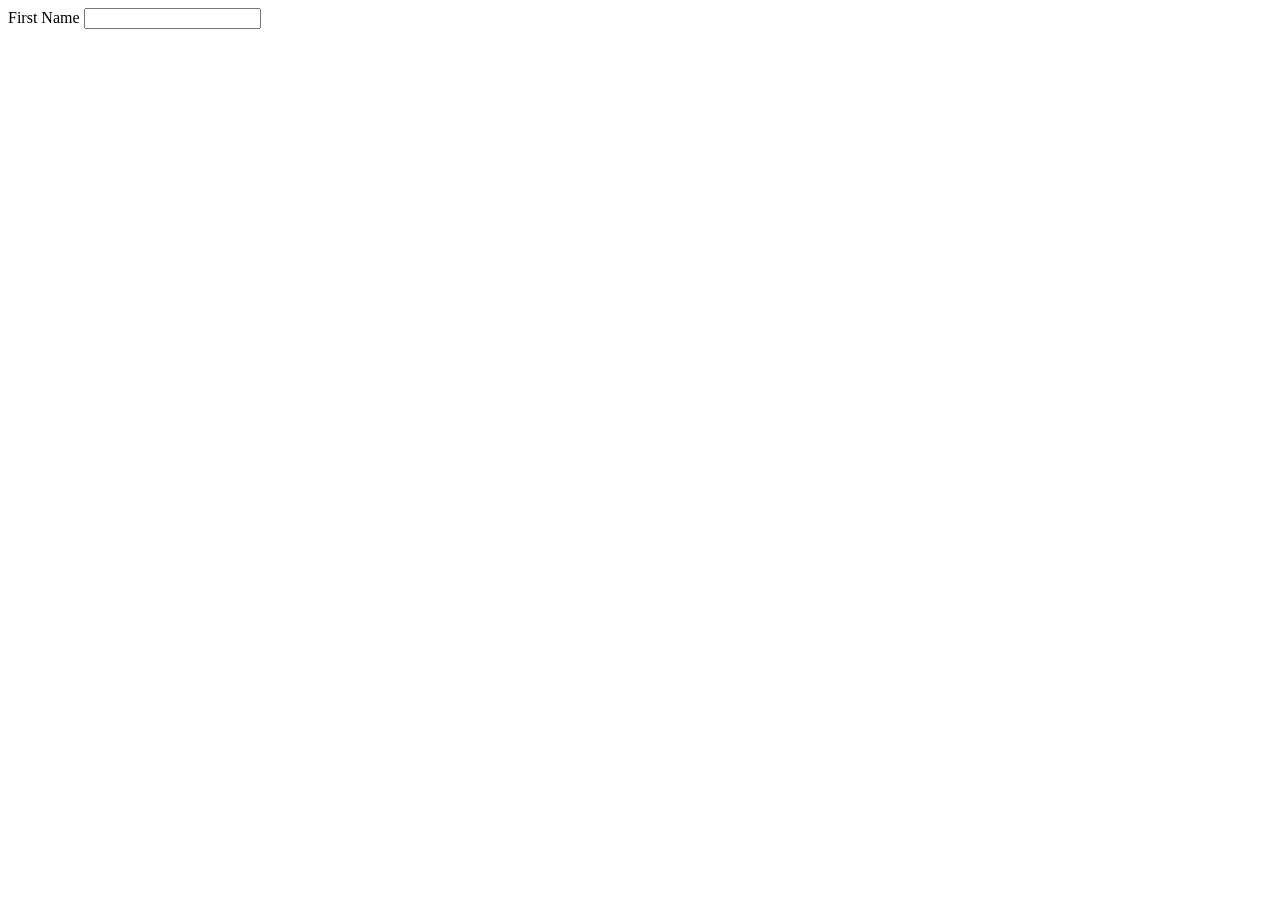
==== form.htm @ f9f9ad8f "save" ====
<!doctype html>
<html lang="en">
  <head>
    <meta charset="UTF-8" />
    <meta name="viewport" content="width=device-width, initial-scale=1.0" />
    <title>form</title>

    <link href="css/form.css" rel="stylesheet" />
  </head>
  <body>
    <form action="my-server-file.php" id="myForm" name="myForm" enctype="multipart/form-data">
      <label for="first-name">First Name</label>
      <input type="text" name="fName" id="first-name" required />
    </form>

    <script src="js/form.js"></script>
  </body>
</html>
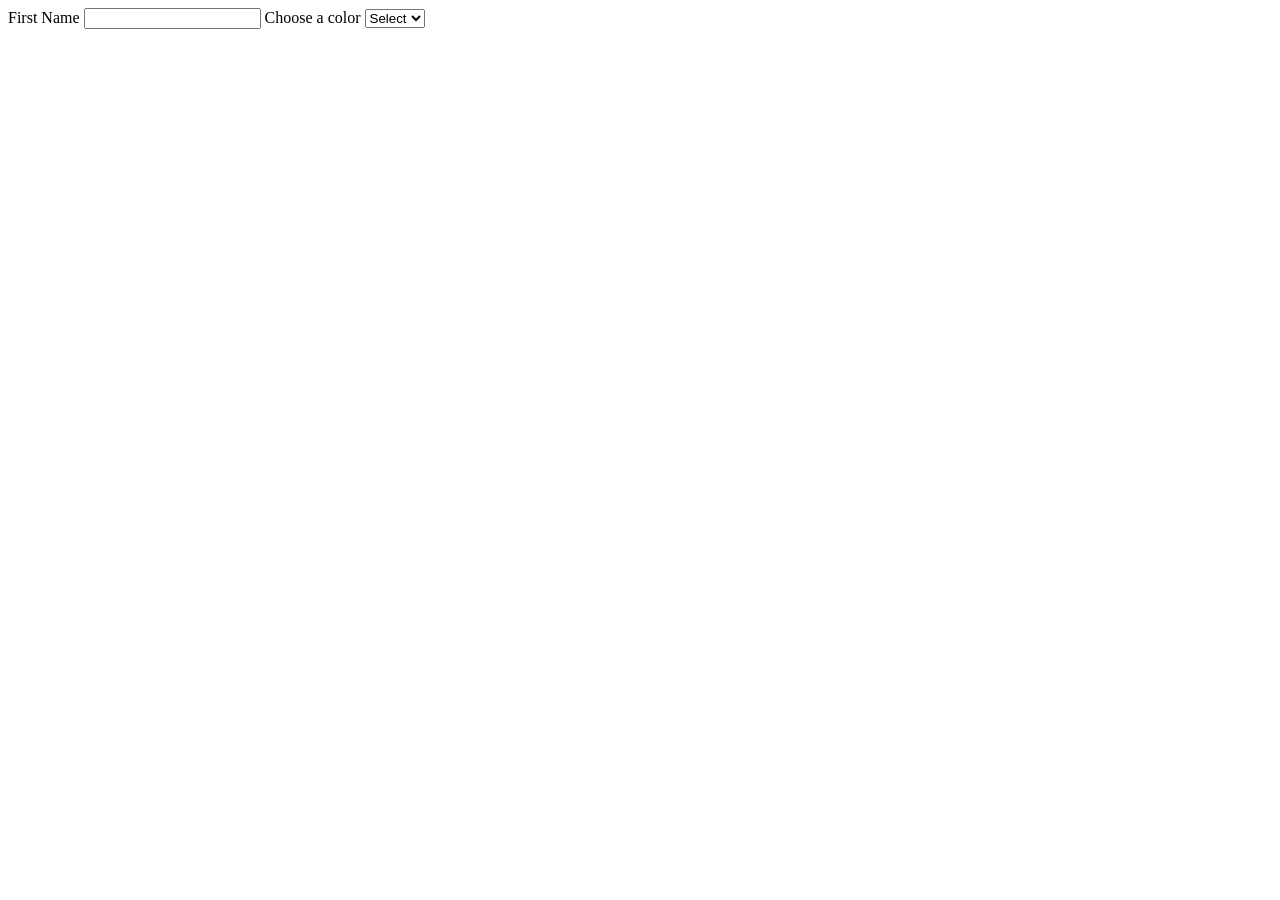
==== commit 23ac7915: "save" ====
--- a/form.htm
+++ b/form.htm
@@ -9,8 +9,20 @@
   </head>
   <body>
     <form action="my-server-file.php" id="myForm" name="myForm" enctype="multipart/form-data">
+      <!-- text field -->
       <label for="first-name">First Name</label>
       <input type="text" name="fName" id="first-name" required />
+
+      <!-- drop down menu -->
+      <label for="color">Choose a color</label>
+      <select name="colors" id="colors" required>
+        <option value="">Select</option>
+        <option value="white">white</option>
+        <option value="red">red</option>
+        <option value="blue">blue</option>
+        <option value="purple">purple</option>
+        <option value="yellow">yellow</option>
+      </select>
     </form>
 
     <script src="js/form.js"></script>
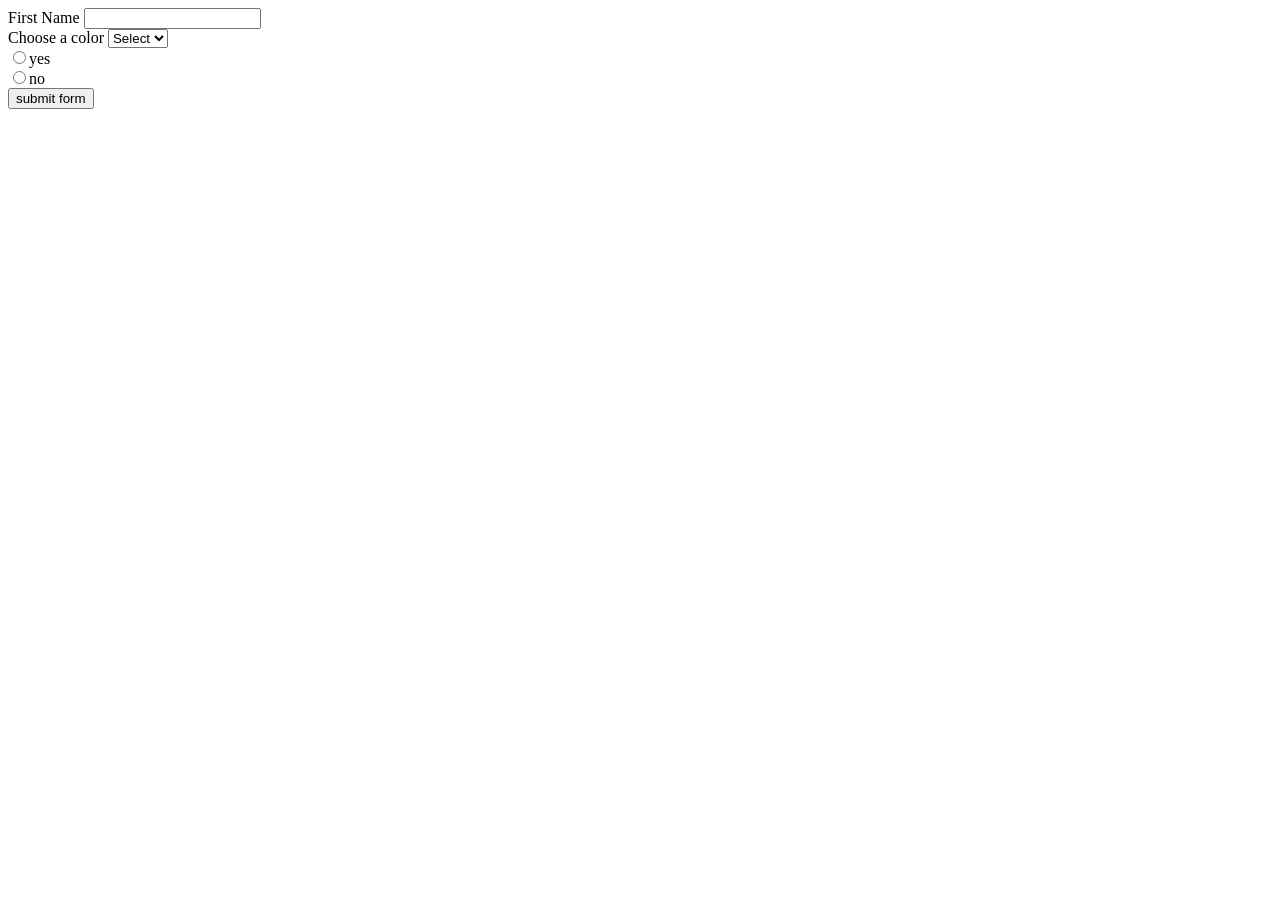
==== commit d6caf313: "save" ====
--- a/form.htm
+++ b/form.htm
@@ -12,9 +12,10 @@
       <!-- text field -->
       <label for="first-name">First Name</label>
       <input type="text" name="fName" id="first-name" required />
+      <br />
 
       <!-- drop down menu -->
-      <label for="color">Choose a color</label>
+      <label for="colors">Choose a color</label>
       <select name="colors" id="colors" required>
         <option value="">Select</option>
         <option value="white">white</option>
@@ -23,6 +24,14 @@
         <option value="purple">purple</option>
         <option value="yellow">yellow</option>
       </select>
+      <br />
+
+      <!-- radio buttons -->
+      <input type="radio" name="myDecision" id="myRadio" value="yes" />yes<br />
+      <input type="radio" name="myDecision" id="myRadio" value="no" />no
+      <br />
+
+      <input type="submit" value="submit form" id="submit" />
     </form>
 
     <script src="js/form.js"></script>
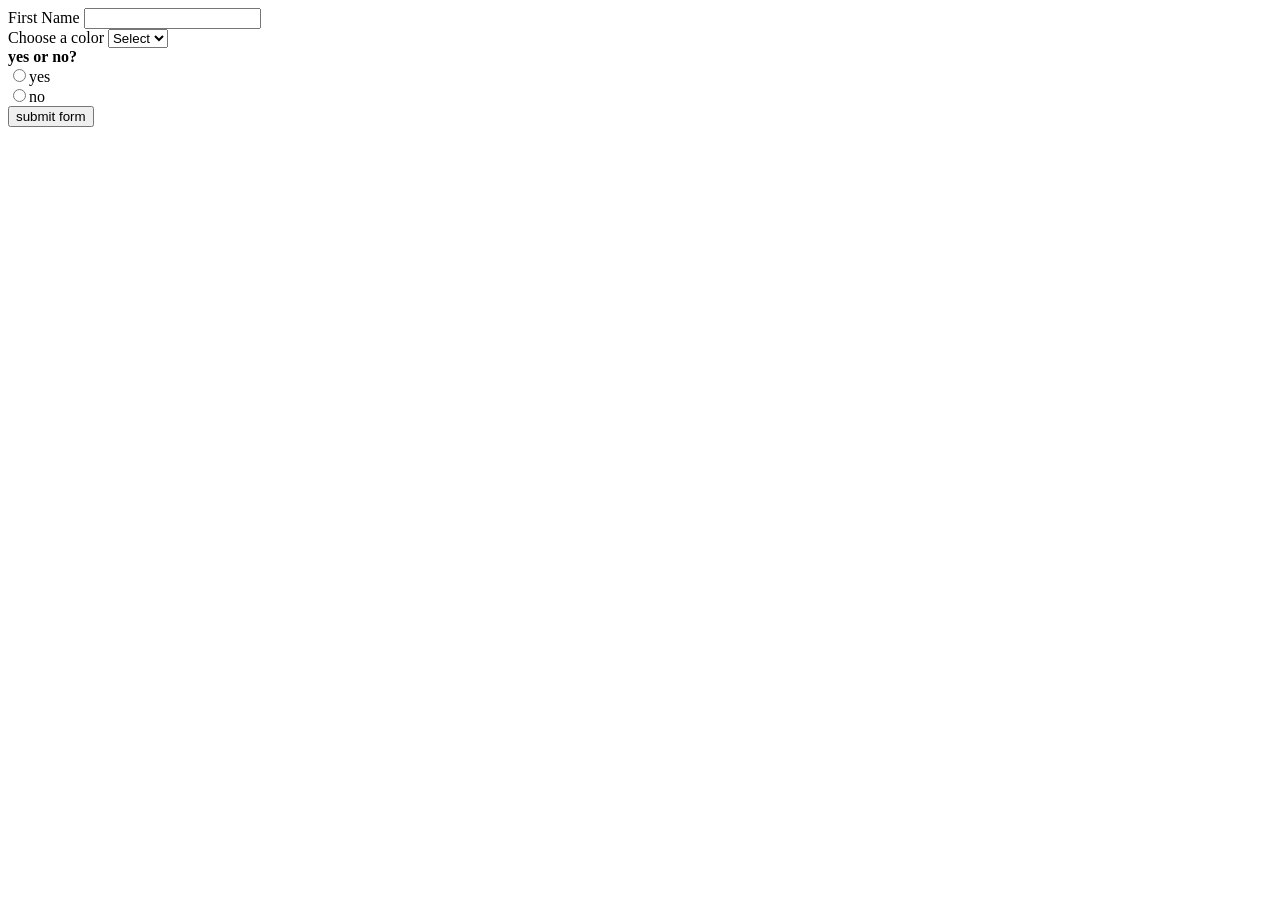
==== commit 70880c38: "save" ====
--- a/form.htm
+++ b/form.htm
@@ -27,8 +27,9 @@
       <br />
 
       <!-- radio buttons -->
-      <input type="radio" name="myDecision" id="myRadio" value="yes" />yes<br />
-      <input type="radio" name="myDecision" id="myRadio" value="no" />no
+      <strong>yes or no?</strong><br />
+      <input type="radio" name="myDecision" id="myRadio" value="yes" required />yes<br />
+      <input type="radio" name="myDecision-1" id="myRadio" value="no" />no
       <br />
 
       <input type="submit" value="submit form" id="submit" />
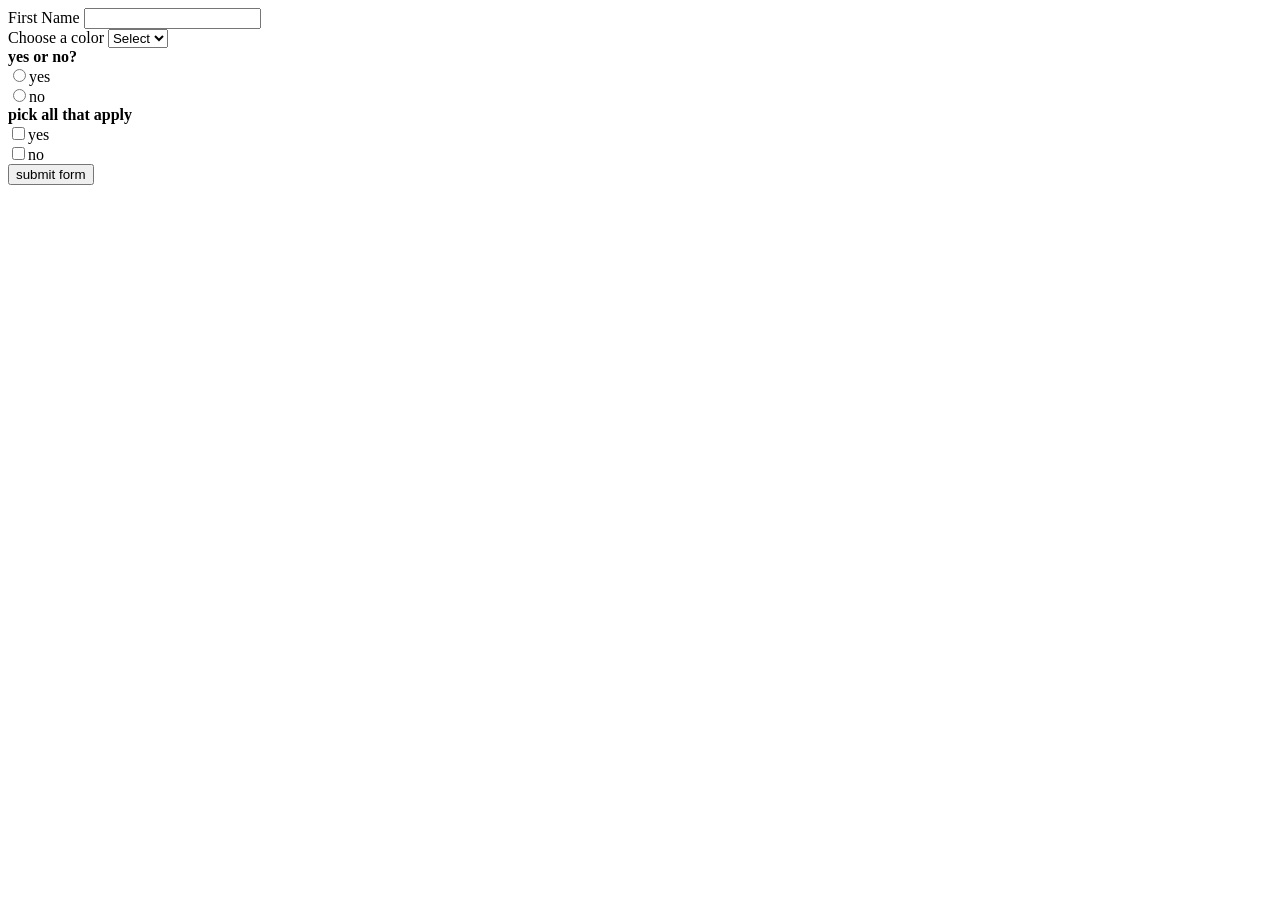
==== commit 430690c6: "save" ====
--- a/form.htm
+++ b/form.htm
@@ -29,7 +29,13 @@
       <!-- radio buttons -->
       <strong>yes or no?</strong><br />
       <input type="radio" name="myDecision" id="myRadio" value="yes" required />yes<br />
-      <input type="radio" name="myDecision-1" id="myRadio" value="no" />no
+      <input type="radio" name="myDecision" id="myRadio" value="no" />no
+      <br />
+
+      <!-- checkbox -->
+      <strong>pick all that apply</strong><br />
+      <input type="checkbox" name="myDecisionCheckbox" id="myCheckbox" value="yes" required />yes<br />
+      <input type="checkbox" name="myDecisionCheckbox" id="myCheckbox" value="no" />no
       <br />
 
       <input type="submit" value="submit form" id="submit" />
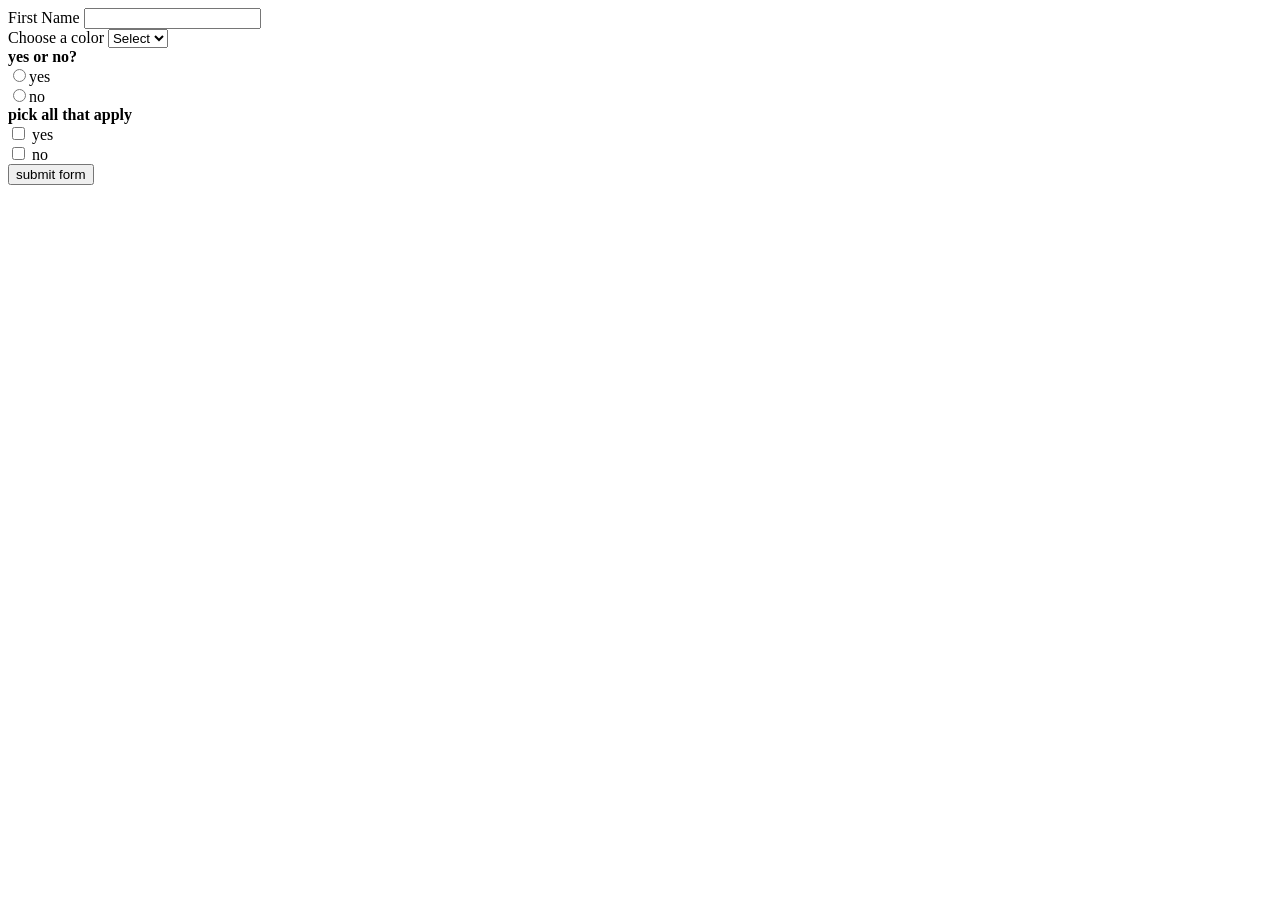
==== commit 82ca7333: "save" ====
--- a/form.htm
+++ b/form.htm
@@ -34,8 +34,8 @@
 
       <!-- checkbox -->
       <strong>pick all that apply</strong><br />
-      <input type="checkbox" name="myDecisionCheckbox" id="myCheckbox" value="yes" required />yes<br />
-      <input type="checkbox" name="myDecisionCheckbox" id="myCheckbox" value="no" />no
+      <input type="checkbox" name="myDecisionCheckbox" id="myCheckbox" value="yes" required /><label for="myCheckbox-yes"> yes</label><br />
+      <input type="checkbox" name="myDecisionCheckbox" id="myCheckbox" value="no" /><label for="myCheckbox-no"> no </label>
       <br />
 
       <input type="submit" value="submit form" id="submit" />
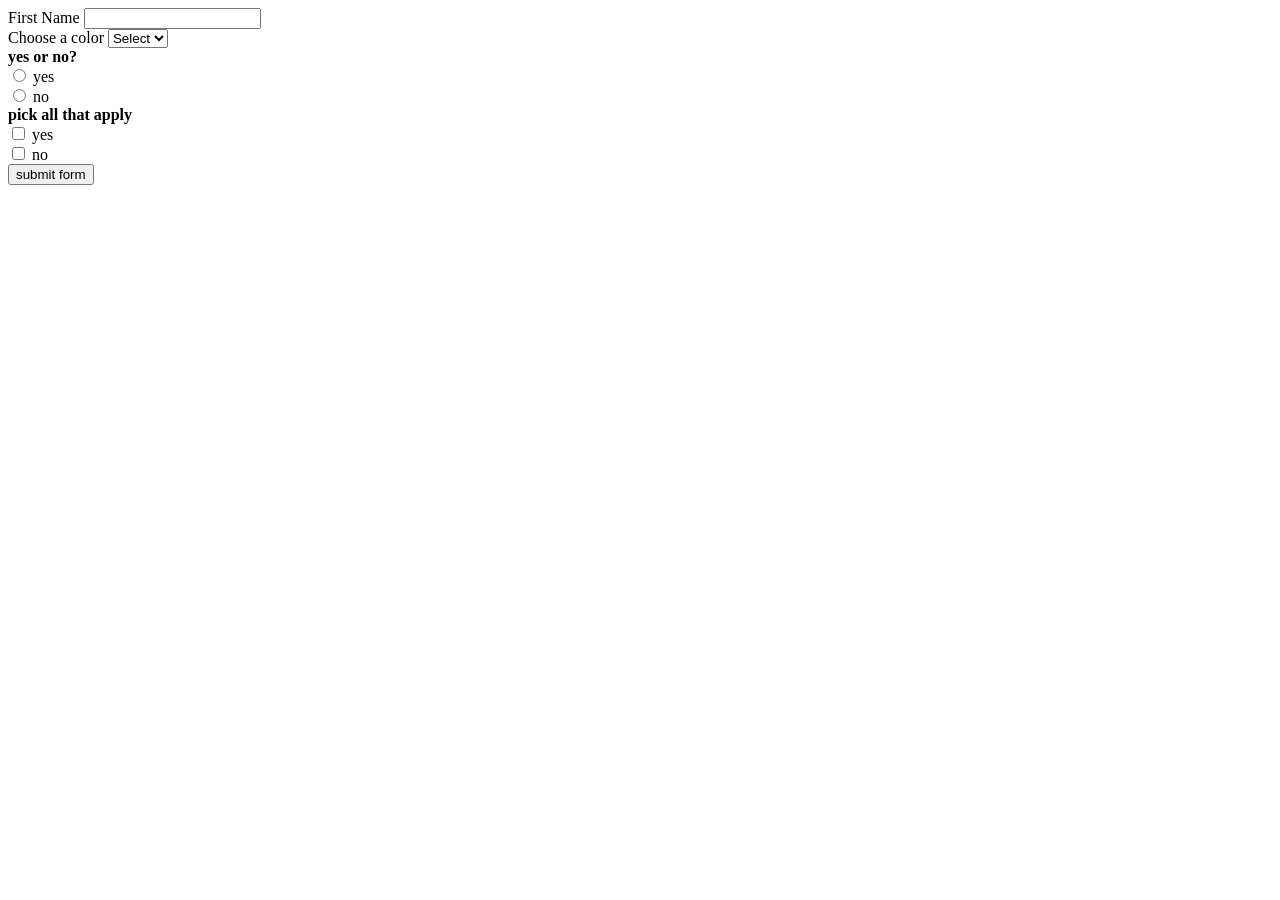
==== commit 68b25d5a: "save" ====
--- a/form.htm
+++ b/form.htm
@@ -28,8 +28,8 @@
 
       <!-- radio buttons -->
       <strong>yes or no?</strong><br />
-      <input type="radio" name="myDecision" id="myRadio" value="yes" required />yes<br />
-      <input type="radio" name="myDecision" id="myRadio" value="no" />no
+      <input type="radio" name="myDecision" id="myRadio-yes" value="yes" required /><label for=""> yes </label><br />
+      <input type="radio" name="myDecision" id="myRadio-no" value="no" /><label for=""> no </label>
       <br />
 
       <!-- checkbox -->
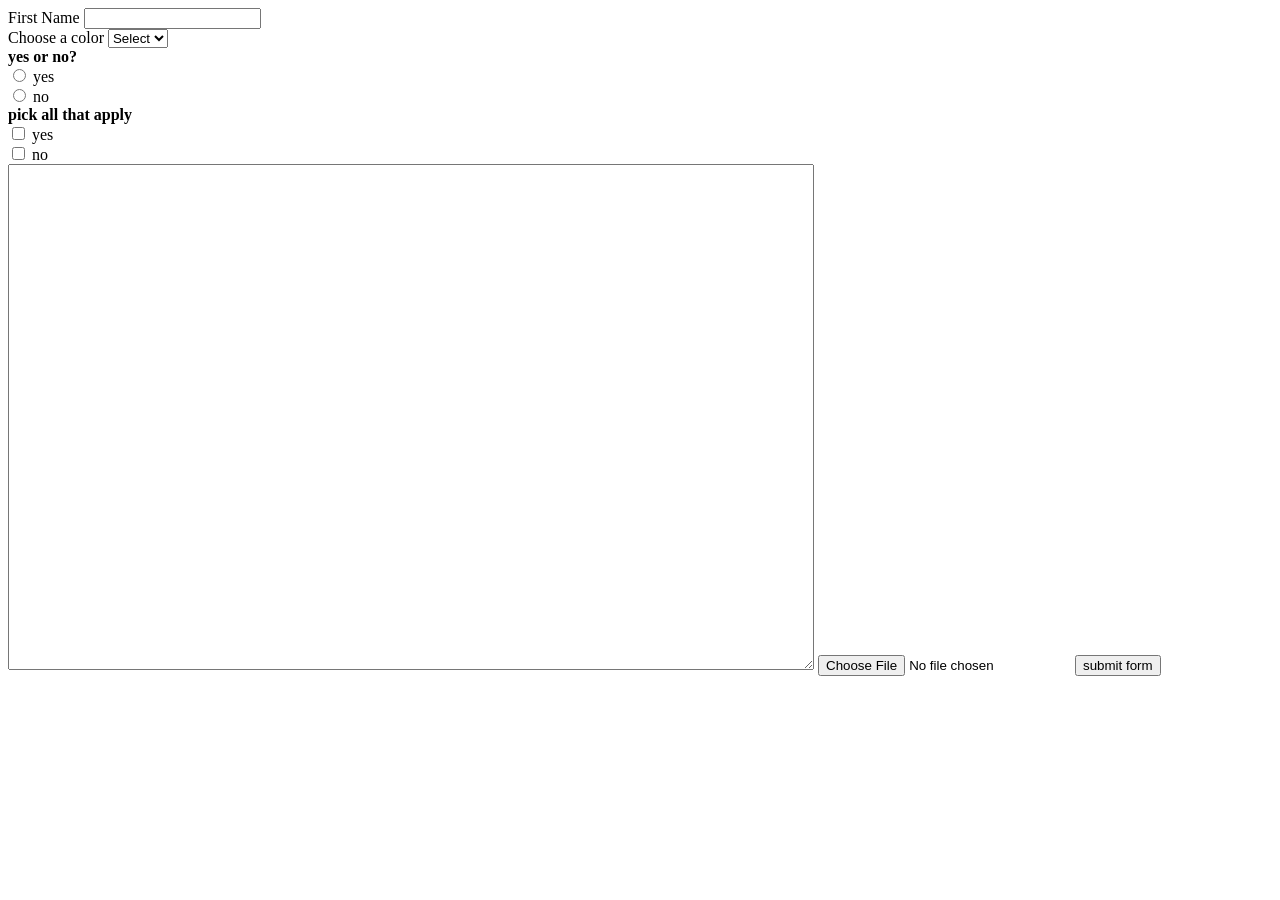
==== commit 49080d19: "save" ====
--- a/form.htm
+++ b/form.htm
@@ -28,15 +28,21 @@
 
       <!-- radio buttons -->
       <strong>yes or no?</strong><br />
-      <input type="radio" name="myDecision" id="myRadio-yes" value="yes" required /><label for=""> yes </label><br />
-      <input type="radio" name="myDecision" id="myRadio-no" value="no" /><label for=""> no </label>
+      <input type="radio" name="myDecision" id="myRadio-yes" value="yes" required /><label for="myRadio-yes"> yes </label><br />
+      <input type="radio" name="myDecision" id="myRadio-no" value="no" /><label for="myRadio-no"> no </label>
       <br />
 
       <!-- checkbox -->
       <strong>pick all that apply</strong><br />
-      <input type="checkbox" name="myDecisionCheckbox" id="myCheckbox" value="yes" required /><label for="myCheckbox-yes"> yes</label><br />
+      <input type="checkbox" name="myDecisionCheckbox" id="myCheckbox" value="yes" /><label for="myCheckbox-yes"> yes</label><br />
       <input type="checkbox" name="myDecisionCheckbox" id="myCheckbox" value="no" /><label for="myCheckbox-no"> no </label>
       <br />
+
+      <textarea name="comments" value="comments" style="width: 800px; height: 500px"></textarea>
+
+      <!-- upload filed -->
+
+      <input type="file" name="upload" id="upload" accept=".pdf, .docx" />
 
       <input type="submit" value="submit form" id="submit" />
     </form>
